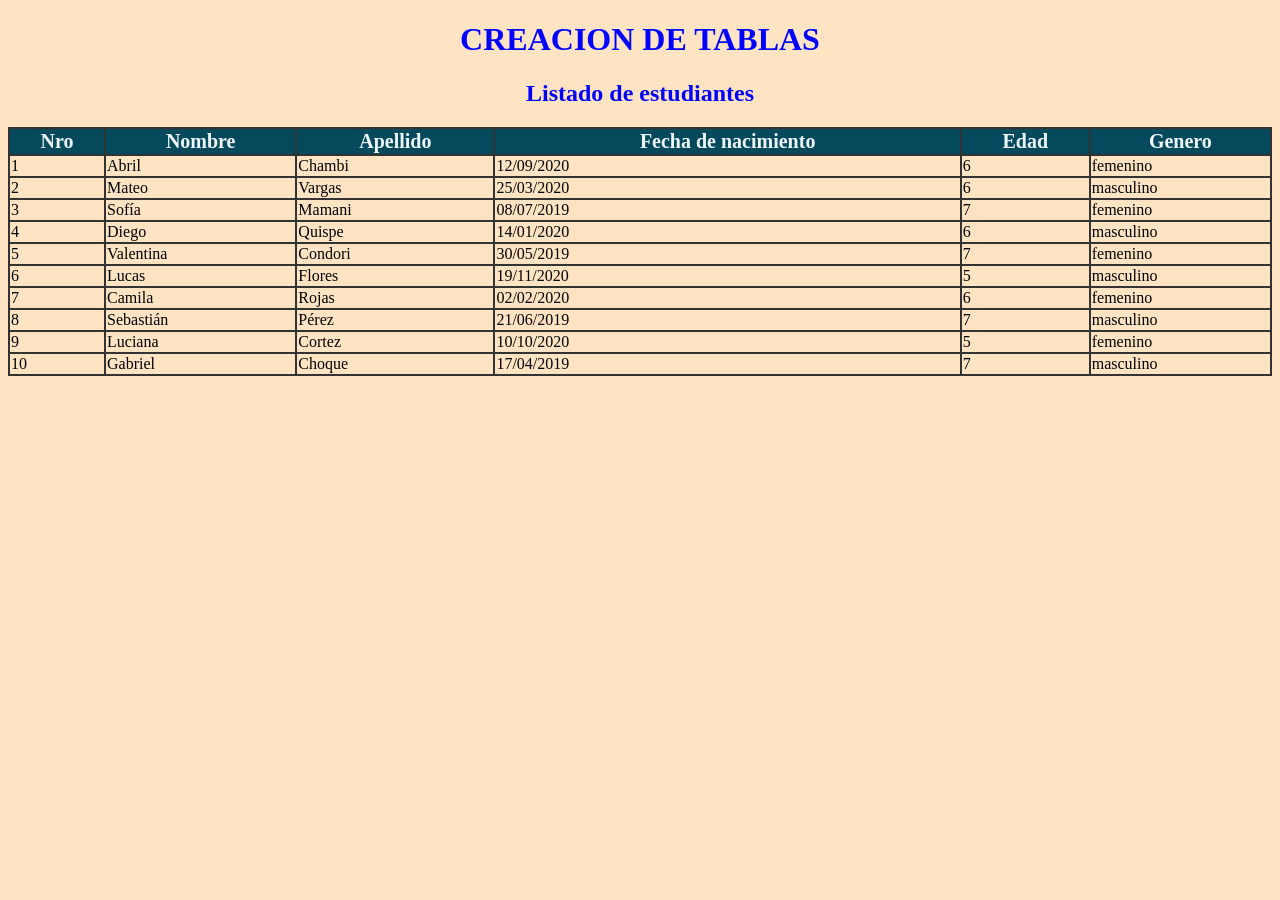
==== 12.clase1509026/index.html @ dcb2a443 "waaaaaaaaaaaaaaa" ====
<!DOCTYPE html>
<html lang="en">
<head>
    <meta charset="UTF-8">
    <meta name="viewport" content="width=device-width, initial-scale=1.0">
    <title>Document</title>
    <link rel="stylesheet" href="../11.clase1509026/css/miestilo11.css">
</head>
<body>
    <h1 class="titulo">CREACION DE TABLAS</h1>
    <h2 class="titulo1">Listado de estudiantes</h2>
    <table>
        <thead>
          <tr>
            <th>Nro</th>
            <th>Nombre</th>
            <th>Apellido</th>
            <th>Fecha de nacimiento</th>
            <th>Edad</th>
            <th>Genero</th>
          </tr>
        </thead>
        <tbody id="datos">
            <tr>
                <td>1</td>
                <td>Abril</td>
                <td>Chambi</td>
                <td>12/09/2000</td>
                <td>26</td>
                <td>Femenino</td>
            </tr>
<script src="./script/ejemplo1.js"></script>
        </tbody>
    </table>
</body>
</html>
---- 11.clase1509026/css/miestilo11.css ----
body{
    background-color: bisque;
    
}
.titulo{
    text-align: center;
    color: blue;
}
.titulo1{
    text-align: center;
    color: blue;
}
table{
    width: 100%;
    border-collapse: collapse;
}
th{ 
    background-color: rgb(5, 74, 92);
    border: 2px solid#333;
    text-align: center;
    font-size: 20px;
    color: aliceblue;
}
tr,td{
    border: 2px solid#333;
}
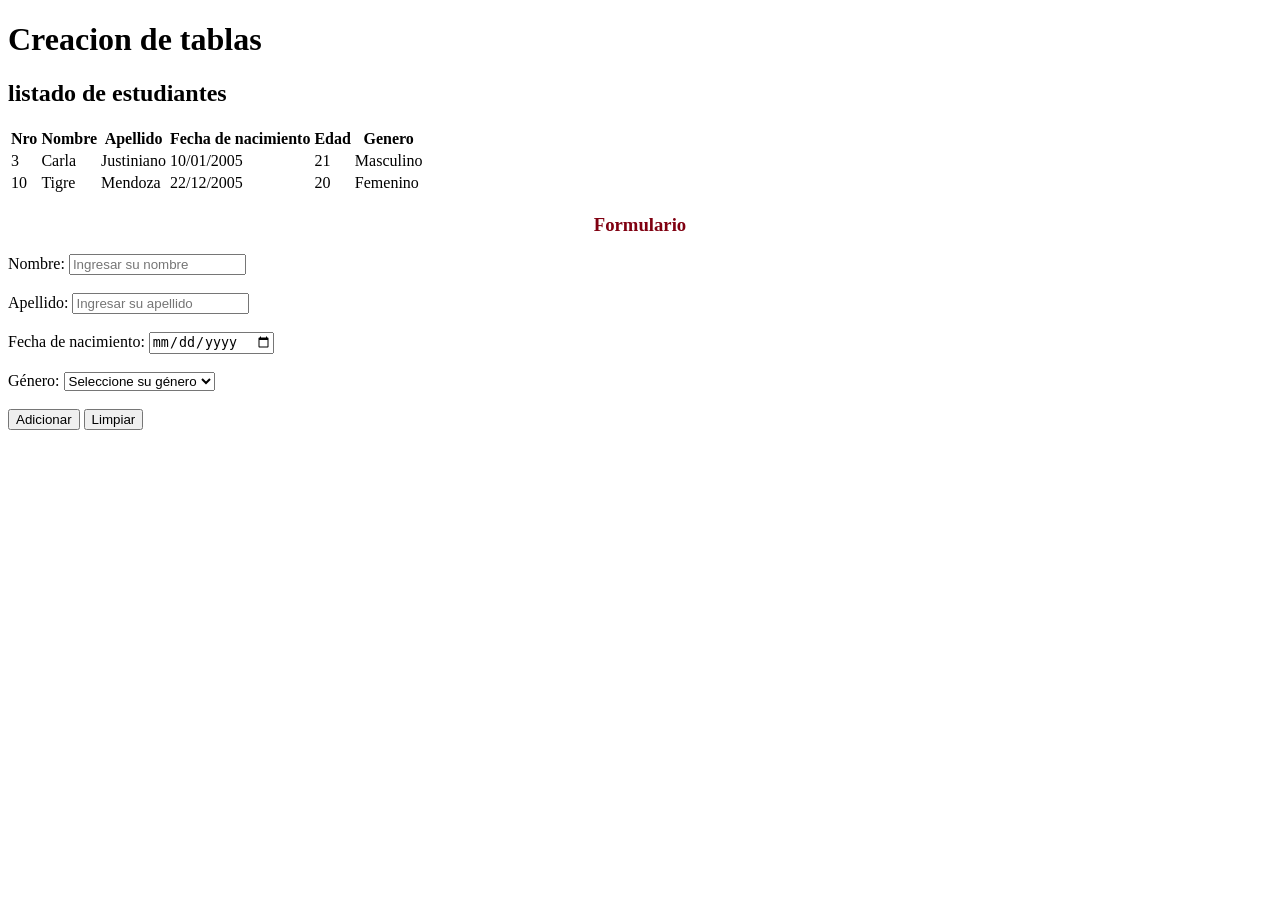
==== commit 9617e13c: "wasomas" ====
--- a/12.clase1509026/index.html
+++ b/12.clase1509026/index.html
@@ -1,36 +1,75 @@
 <!DOCTYPE html>
-<html lang="en">
+<html lang="es">
 <head>
     <meta charset="UTF-8">
     <meta name="viewport" content="width=device-width, initial-scale=1.0">
-    <title>Document</title>
-    <link rel="stylesheet" href="../11.clase1509026/css/miestilo11.css">
+    <title>Lista de estudiantes</title>
 </head>
 <body>
-    <h1 class="titulo">CREACION DE TABLAS</h1>
-    <h2 class="titulo1">Listado de estudiantes</h2>
+ <h1 class="titulo">Creacion de tablas</h1>
+    <h2 class="titulo1">listado de estudiantes</h2>
     <table>
         <thead>
-          <tr>
+        <tr>
             <th>Nro</th>
             <th>Nombre</th>
             <th>Apellido</th>
             <th>Fecha de nacimiento</th>
             <th>Edad</th>
             <th>Genero</th>
-          </tr>
+        </tr>
         </thead>
         <tbody id="datos">
-            <tr>
-                <td>1</td>
-                <td>Abril</td>
-                <td>Chambi</td>
-                <td>12/09/2000</td>
-                <td>26</td>
-                <td>Femenino</td>
-            </tr>
-<script src="./script/ejemplo1.js"></script>
+        <tr>
+            <td>1</td>
+            <td>Abril</td>
+            <td>Chambi</td>
+            <td>11/09/2000</td>
+            <td>12</td>
+            <td>Femenino</td>
+        </tr>
+        <tr>
+            <td>2</td>
+            <td>Nicole</td>
+            <td>Coca</td>
+            <td>02/10/2001</td>
+            <td>22</td>
+            <td>Femenino</td>
+        </tr>
         </tbody>
     </table>
+    <h3 style="text-align: center; color: rgb(128, 0, 17);">
+        Formulario
+    </h3>
+
+    Nombre:
+    <input type="text" id="nombre" placeholder="Ingresar su nombre">
+    <br><br>
+
+    Apellido:
+    <input type="text" id="apellido" placeholder="Ingresar su apellido">
+    <br><br>
+
+    Fecha de nacimiento:
+    <input type="date" id="fecha">
+    <br><br>
+
+    Género:
+    <select id="genero">
+        <option value="">Seleccione su género</option>
+        <option value="Masculino">Masculino</option>
+        <option value="Femenino">Femenino</option>
+    </select>
+    <br><br>
+
+    <button onclick="agregarTareas()">Adicionar</button>
+    <button onclick="eliminarTareas()">Limpiar</button>
+
+    <br><br>
+
+    <p id="respuesta"></p>
+
+    <script src="./script/ejemplo1.js"></script>
+
 </body>
-</html>+</html>
